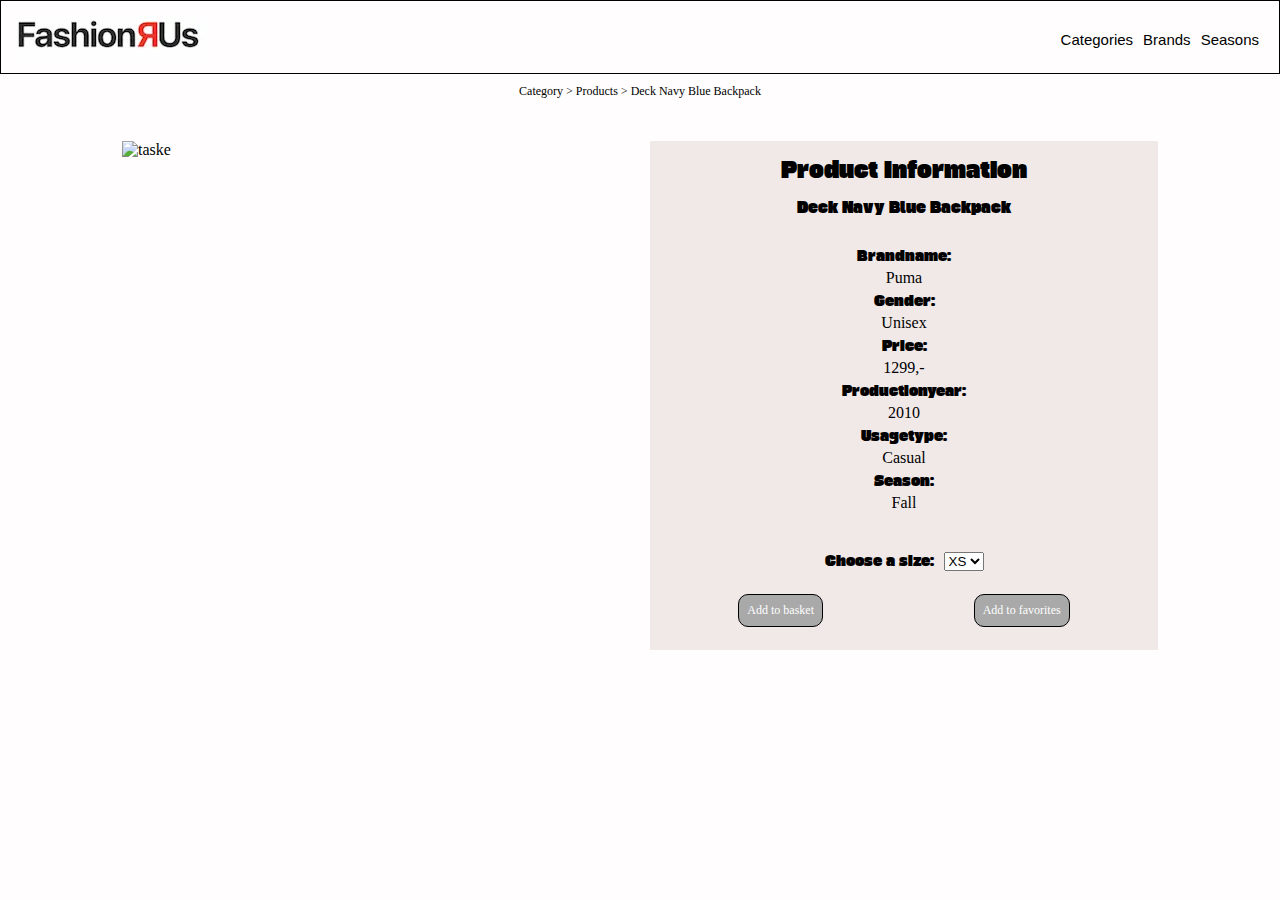
==== produkt.html @ cb080dc9 "Tilføj indhold til produkt i mobil" ====
<!DOCTYPE html>
<html lang="da">
  <head>
    <meta charset="UTF-8" />
    <meta name="viewport" content="width=device-width, initial-scale=1.0" />
    <title>Product</title>
    <link rel="stylesheet" href="css/style.css" />
    <link rel="stylesheet" href="css/layout.css" />
    <link rel="preconnect" href="https://fonts.googleapis.com" />
    <link rel="preconnect" href="https://fonts.gstatic.com" crossorigin />
    <link href="https://fonts.googleapis.com/css2?family=Bungee+Tint&family=Courier+Prime:ital,wght@0,400;0,700;1,400;1,700&family=DM+Sans:ital,opsz,wght@0,9..40,100..1000;1,9..40,100..1000&family=Hanalei&family=Pacifico&family=Playfair+Display:ital,wght@0,400..900;1,400..900&family=Quicksand:wght@300..700&family=Rasa:ital,wght@0,300..700;1,300..700&family=Rozha+One&family=Rubik+Dirt&display=swap" rel="stylesheet" />
    <link rel="preconnect" href="https://fonts.googleapis.com" />
    <link rel="preconnect" href="https://fonts.gstatic.com" crossorigin />
    <link href="https://fonts.googleapis.com/css2?family=Bungee+Tint&family=Courier+Prime:ital,wght@0,400;0,700;1,400;1,700&family=DM+Sans:ital,opsz,wght@0,9..40,100..1000;1,9..40,100..1000&family=Gasoek+One&family=Hanalei&family=Pacifico&family=Playfair+Display:ital,wght@0,400..900;1,400..900&family=Quicksand:wght@300..700&family=Rasa:ital,wght@0,300..700;1,300..700&family=Rozha+One&family=Rubik+Dirt&display=swap" rel="stylesheet" />
  </head>
  <body>
    <header>
      <a href="index.html">
        <img src="logo.webp" alt="logo" />
      </a>
      <nav>
        <ul class="menu">
          <li>
            <a href="index.html" class="menu_punkter">Categories</a>
          </li>
          <li>
            <a href="index.html" class="menu_punkter">Brands</a>
          </li>
          <li>
            <a href="index.html" class="menu_punkter">Seasons</a>
          </li>
        </ul>
        <div class="burger">
          <div class="line"></div>
          <div class="line"></div>
          <div class="line"></div>
        </div>
      </nav>
    </header>
    <main>
      <div class="navigation"><a href="index.html">Category</a> > <a href="produktliste.html">Products</a> > <a href="produkt.html">Deck Navy Blue Backpack</a></div>
      <div class="produktbeskrivelser">
        <div>
          <img src="https://kea-alt-del.dk/t7/images/webp/640/1525.webp" class="img_produkt" alt="taske" />
        </div>
        <div class="produkt_info">
          <p class="p_produkt">Product Information</p>
          <h3>Deck Navy Blue Backpack</h3>
          <ul class="kategorier">
            <li class="info">Brandname:</li>
            <p>Puma</p>
            <li class="info">Gender:</li>
            <p>Unisex</p>
            <li class="info">Price:</li>
            <p>1299,-</p>
            <li class="info">Productionyear:</li>
            <p>2010</p>
            <li class="info">Usagetype:</li>
            <p>Casual</p>
            <li class="info">Season:</li>
            <p>Fall</p>
          </ul>
          <div class="choose_size">
            <label for="size">Choose a size:</label>
            <select id="size">
              <option>XS</option>
              <option>S</option>
              <option>S</option>
              <option>M</option>
              <option>L</option>
              <option>XL</option>
            </select>
          </div>
          <div class="knapper">
            <div class="knap_kurv">
              <p class="knapper">Add to basket</p>
            </div>
            <div class="knap_buy">
              <p class="knapper">Add to favorites</p>
            </div>
          </div>
        </div>
      </div>
    </main>
    <script src="menu.js"></script>
  </body>
</html>
---- css/style.css ----
* {
  margin: 0px;
  padding: 0px;
  box-sizing: border-box;
}
img {
  width: 100%;
  height: auto;
  display: block;
}
@font-face {
  font-family: dm_sans;
  src: url(../fonts/dm_sans/dmsans-variablefont_opszwght-webfont.woff2) format("woff2");
  font-weight: normal;
  font-style: normal;
}
@font-face {
  font-family: gaso;
  src: url(../fonts/gaso/gasoekone-regular-webfont.woff2) format("woff2");
  font-weight: normal;
  font-style: normal;
}
header {
  font-size: 12px;
  font-family: Arial, Helvetica, sans-serif;
  border: 1px solid black;
  padding: 10px 15px;
}
.menu a {
  display: block;
  color: black;
  padding: 5px;
  text-decoration: none;
}
.menu a:hover {
  color: red;
}
body {
  background-color: rgba(255, 252, 252, 0.753);
}
h2 {
  font-size: 18px;
  font-family: gaso;
  font-weight: 100;
  padding: 25px 15px;
  color: red;
}
.forside {
  text-align: center;
  color: black;
}
.category {
  text-decoration: none;
  color: black;
  font-family: gaso;
  font-weight: 100;
  font-size: 15px;
  background-color: rgb(239, 69, 69);
  border: 1px solid black;
  border-radius: 10px;
  padding: 25px;
}
.category:hover {
  color: white;
}
h3 {
  font-size: 15px;
  font-family: gaso;
  font-weight: 100;
  padding-top: 5px;
  text-align: center;
}
h3:hover {
  color: red;
}
h4 {
  color: rgb(155, 155, 155);
  font-family: dm_sans;
  font-size: 14px;
  text-align: center;
}
.pris {
  font-family: dm_sans;
  font-size: 14px;
  font-weight: 900;
  text-align: center;
  padding: 5px;
}
a {
  text-decoration: none;
  color: inherit;
}
.discount {
  font-size: 14px;
  font-family: gaso;
  background-color: white;
}
.sold_out {
  font-size: 18px;
  font-family: gaso;
  background-color: white;
}
.rabat_sold {
  opacity: 0.4;
}
/* PRODUKT */
.navigation {
  padding: 10px;
  font-family: Georgia, "Times New Roman", Times, serif;
  font-size: 12px;
  text-align: center;
}
.p_produkt {
  font-family: gaso;
  font-size: 22px;
}
.info {
  list-style: none;
  font-family: gaso;
  font-size: 14px;
  padding: 5px 2px;
}
.info:hover {
  color: red;
}
p {
  font-family: dm_sans;
}
.produkt_info {
  background-color: rgb(241, 232, 232);
}
.choose_size {
  font-family: gaso;
  font-weight: 100;
  font-size: 14px;
  gap: 10px;
}
.choose_size:hover {
  color: red;
}
.knap_kurv,
.knap_buy {
  background-color: darkgrey;
  color: white;
  border-radius: 10px;
  border: 1px solid black;
}
.knap_kurv:hover,
.knap_buy:hover {
  color: red;
  background-color: white;
  border: 1px solid black;
}
.knapper {
  font-family: Georgia, "Times New Roman", Times, serif;
  font-size: 12px;
}
@media (min-width: 850px) {
  header {
    font-size: 15px;
  }
  h2 {
    font-size: 30px;
    font-family: gaso;
    padding: 25px 15px;
  }
  .category {
    font-size: 20px;
    padding: 2rem;
  }
}
---- css/layout.css ----
header {
  padding-top: 15px;
  padding-left: 10px;
  padding-right: 10px;
  display: flex;
  justify-content: space-between;
}
.menu {
  display: flex;
  list-style: none;
  padding: 10px 5px;
  text-align: center;
}
.burger {
  width: 25px;
  height: 15px;
  cursor: pointer;
  margin: 1rem 2rem;
}
.burger .line {
  width: 100%;
  height: 2px;
  background-color: black;
  margin-bottom: 5px;
  transition: 0.2s linear;
}
.burger {
  display: none;
}
@media screen and (max-width: 800px) {
  .menu {
    display: none;
  }
  .burger {
    display: block;
  }
  .burger.active .line:nth-child(1) {
    transform: rotate(45deg) translate(5px, 5px);
    transition: 0.2s linear;
  }
  .burger.active .line:nth-child(2) {
    opacity: 0;
    transition: 0.15s linear;
  }
  .burger.active .line:nth-child(3) {
    transform: rotate(-45deg) translate(5px, -5px);
    transition: 0.2s linear;
  }
  nav.active .menu {
    display: block;
    position: absolute;
    background-color: white;
    border: 1px solid black;
    top: 60px;
    left: 0;
    width: 100%;
    z-index: 1;
  }
  nav.active .menu li {
    margin: 10px 20px;
  }
  nav.active .menu a {
    font-size: 15px;
  }
}
.category_list_container {
  display: grid;
  grid-template-columns: repeat(2, 1fr);
  text-align: center;
  gap: 15px;
  padding: 15px 10px;
}
/* produktliste */
.product_list_container {
  display: grid;
  grid-template-columns: 1fr 1fr;
  padding: 15px;
  gap: 10px;
}
.produkt {
  border: 1px solid black;
}
.produkt_rabat {
  border: 1px solid black;
  display: grid;
}
.rabat,
.rabat_sold {
  grid-row: 1 / 2;
  grid-column: 1 / 2;
  align-self: stretch;
}
.discount,
.sold_out {
  grid-row: 1 / 2;
  grid-column: 1 / 2;
}
.discount {
  place-self: start end;
  margin: 15px;
  padding: 10px;
  z-index: 10;
}
.sold_out {
  place-self: center;
  padding: 18px;
  z-index: 10;
}
/* Produkt */
.produktbeskrivelser {
  display: grid;

  gap: 20px;
  margin: 2rem;
}
.produkt_info {
  padding: 15px;
}
.p_produkt {
  padding-bottom: 10px;
  text-align: center;
}
.kategorier {
  column-count: 2;
  padding: 25px;
  text-align: center;
}
.choose_size {
  display: flex;
  justify-content: center;
  padding: 15px;
}
.knapper {
  display: flex;
  gap: 20px;
  justify-content: space-around;
  padding: 8px;
}
/* DESKTOP */
@media (min-width: 850px) {
  .produktbeskrivelser {
    grid-template-columns: repeat(2, 1fr);
  }
  main {
    max-width: 1100px;
    margin: 0 auto;
  }
  .category_list_container {
    gap: 15px;
  }
  .category_list_container {
    display: grid;
    grid-template-columns: repeat(3, 1fr);
  }
  /* produktliste */
  .product_list_container {
    display: grid;
    grid-template-columns: repeat(3, 1fr);
    padding: 15px;
    gap: 10px;
  }
  /* PRODUKT */
  .kategorier {
    display: flex;
    flex-direction: column;
    text-align: center;
  }
}
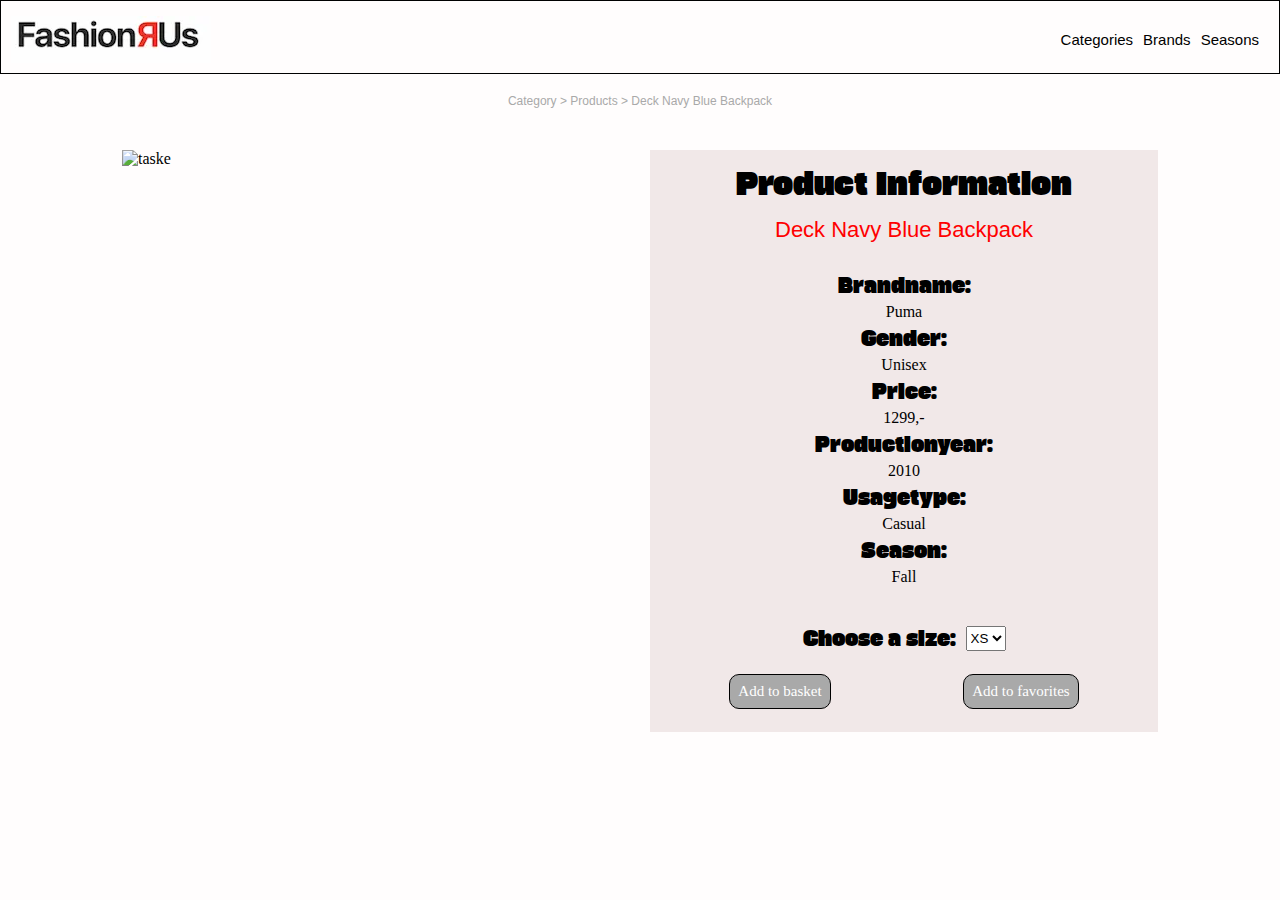
==== commit 2f875895: "tilføj features til produkt i desktop" ====
--- a/produkt.html
+++ b/produkt.html
@@ -38,14 +38,14 @@
       </nav>
     </header>
     <main>
-      <div class="navigation"><a href="index.html">Category</a> > <a href="produktliste.html">Products</a> > <a href="produkt.html">Deck Navy Blue Backpack</a></div>
+      <div class="navigation"><a href="index.html" class="index">Category</a> > <a href="produktliste.html" class="index">Products</a> > <a href="produkt.html" class="index">Deck Navy Blue Backpack</a></div>
       <div class="produktbeskrivelser">
         <div>
           <img src="https://kea-alt-del.dk/t7/images/webp/640/1525.webp" class="img_produkt" alt="taske" />
         </div>
         <div class="produkt_info">
           <p class="p_produkt">Product Information</p>
-          <h3>Deck Navy Blue Backpack</h3>
+          <h3 class="displaynavn">Deck Navy Blue Backpack</h3>
           <ul class="kategorier">
             <li class="info">Brandname:</li>
             <p>Puma</p>
--- a/css/style.css
+++ b/css/style.css
@@ -63,15 +63,20 @@
 .category:hover {
   color: white;
 }
+.displaynavn {
+  font-size: 17px;
+  color: red;
+  font-family: Arial, Helvetica, sans-serif;
+  padding-top: 5px;
+  text-align: center;
+}
 h3 {
+  font-family: gaso;
   font-size: 15px;
-  font-family: gaso;
   font-weight: 100;
   padding-top: 5px;
-  text-align: center;
-}
-h3:hover {
-  color: red;
+
+  text-align: center;
 }
 h4 {
   color: rgb(155, 155, 155);
@@ -106,9 +111,14 @@
 /* PRODUKT */
 .navigation {
   padding: 10px;
-  font-family: Georgia, "Times New Roman", Times, serif;
-  font-size: 12px;
-  text-align: center;
+  font-family: Arial, Helvetica, sans-serif;
+  font-size: 10px;
+  padding-top: 15px;
+  text-align: center;
+  color: darkgrey;
+}
+.index:hover {
+  color: red;
 }
 .p_produkt {
   font-family: gaso;
@@ -125,6 +135,11 @@
 }
 p {
   font-family: dm_sans;
+}
+.beskrivelse {
+  font-family: dm_sans;
+  font-size: 15px;
+  padding-bottom: 12px;
 }
 .produkt_info {
   background-color: rgb(241, 232, 232);
@@ -168,4 +183,28 @@
     font-size: 20px;
     padding: 2rem;
   }
-}
+  .navigation {
+    padding: 10px;
+    font-family: Arial, Helvetica, sans-serif;
+    font-size: 12px;
+    padding-top: 20px;
+  }
+  .displaynavn {
+    font-size: 22px;
+  }
+  .p_produkt {
+    font-size: 30px;
+  }
+  .info,
+  .choose_size {
+    font-size: 20px;
+  }
+  .beskrivelse {
+    font-size: 18px;
+  }
+  .knapper {
+    font-family: Georgia, "Times New Roman", Times, serif;
+    font-size: 15px;
+    padding: 10px;
+  }
+}
--- a/css/layout.css
+++ b/css/layout.css
@@ -165,4 +165,9 @@
     flex-direction: column;
     text-align: center;
   }
+  .produkt_info {
+    display: flex;
+    flex-direction: column;
+    justify-content: space-between;
+  }
 }
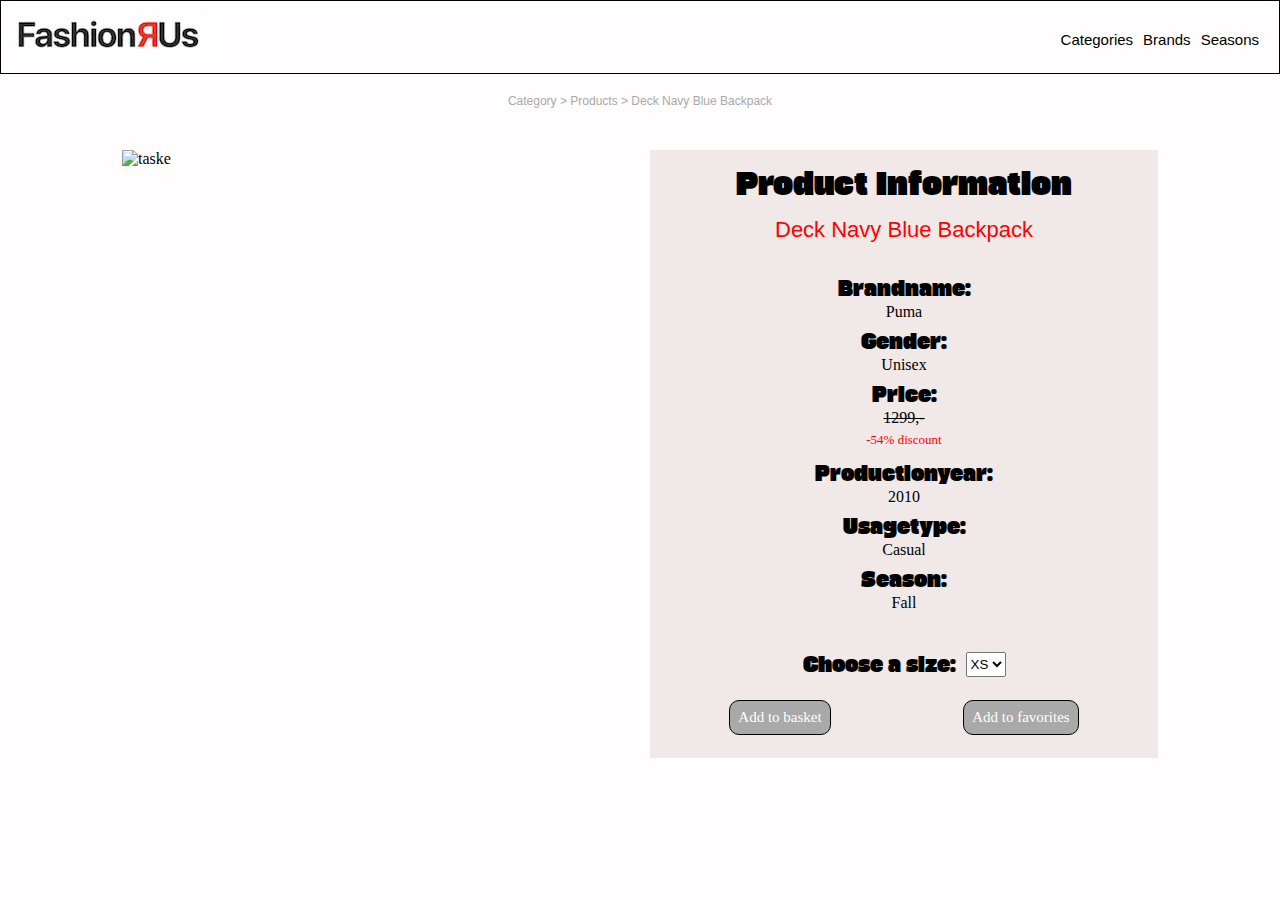
==== commit aa908d06: "indsæt rabat i produkt.html" ====
--- a/produkt.html
+++ b/produkt.html
@@ -52,7 +52,8 @@
             <li class="info">Gender:</li>
             <p>Unisex</p>
             <li class="info">Price:</li>
-            <p>1299,-</p>
+            <p class="old_price">1299,-</p>
+            <p class="discount_produkt">-54% discount</p>
             <li class="info">Productionyear:</li>
             <p>2010</p>
             <li class="info">Usagetype:</li>
--- a/css/style.css
+++ b/css/style.css
@@ -84,12 +84,16 @@
   font-size: 14px;
   text-align: center;
 }
-.pris {
+.pris,
+.pris_tilbud {
   font-family: dm_sans;
   font-size: 14px;
   font-weight: 900;
   text-align: center;
   padding: 5px;
+}
+.pris_tilbud {
+  text-decoration: line-through;
 }
 a {
   text-decoration: none;
@@ -128,13 +132,17 @@
   list-style: none;
   font-family: gaso;
   font-size: 14px;
-  padding: 5px 2px;
+  padding: 2px;
+  padding-top: 8px;
 }
 .info:hover {
   color: red;
 }
 p {
   font-family: dm_sans;
+}
+.old_price {
+  text-decoration: line-through;
 }
 .beskrivelse {
   font-family: dm_sans;
@@ -143,6 +151,15 @@
 }
 .produkt_info {
   background-color: rgb(241, 232, 232);
+}
+.discount_produkt {
+  font-size: 13px;
+  color: red;
+  align-self: center;
+  padding: 5px;
+}
+.info_pris {
+  text-decoration: line-through;
 }
 .choose_size {
   font-family: gaso;
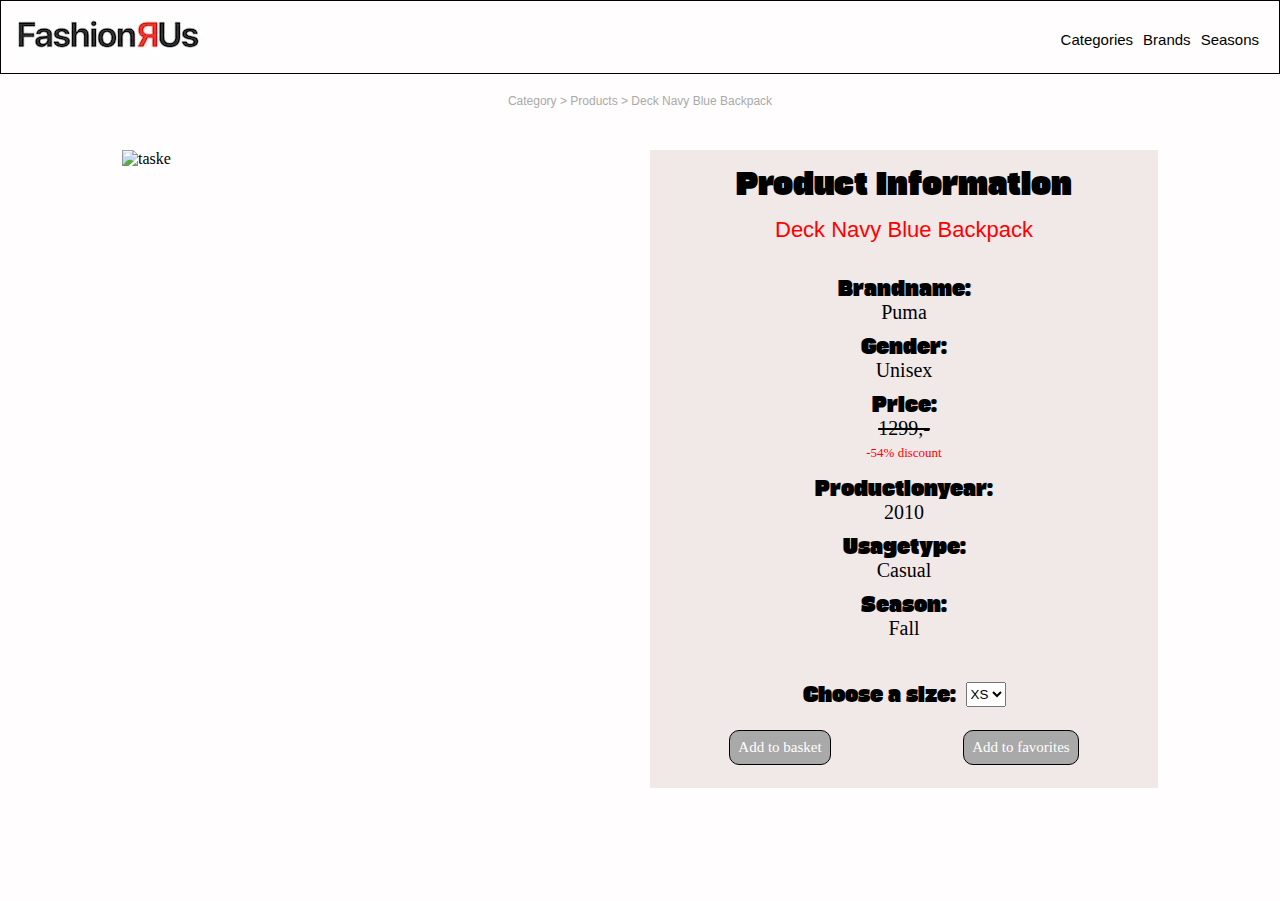
==== commit e9c9c118: "ret fejl i validering" ====
--- a/produkt.html
+++ b/produkt.html
@@ -47,19 +47,32 @@
           <p class="p_produkt">Product Information</p>
           <h3 class="displaynavn">Deck Navy Blue Backpack</h3>
           <ul class="kategorier">
-            <li class="info">Brandname:</li>
-            <p>Puma</p>
-            <li class="info">Gender:</li>
-            <p>Unisex</p>
-            <li class="info">Price:</li>
-            <p class="old_price">1299,-</p>
-            <p class="discount_produkt">-54% discount</p>
-            <li class="info">Productionyear:</li>
-            <p>2010</p>
-            <li class="info">Usagetype:</li>
-            <p>Casual</p>
-            <li class="info">Season:</li>
-            <p>Fall</p>
+            <li class="info">
+              Brandname:
+              <p>Puma</p>
+            </li>
+            <li class="info">
+              Gender:
+              <p>Unisex</p>
+            </li>
+            <li class="info">
+              Price:
+              <p class="old_price">1299,-</p>
+              <p class="discount_produkt">-54% discount</p>
+            </li>
+
+            <li class="info">
+              Productionyear:
+              <p>2010</p>
+            </li>
+            <li class="info">
+              Usagetype:
+              <p>Casual</p>
+            </li>
+            <li class="info">
+              Season:
+              <p>Fall</p>
+            </li>
           </ul>
           <div class="choose_size">
             <label for="size">Choose a size:</label>
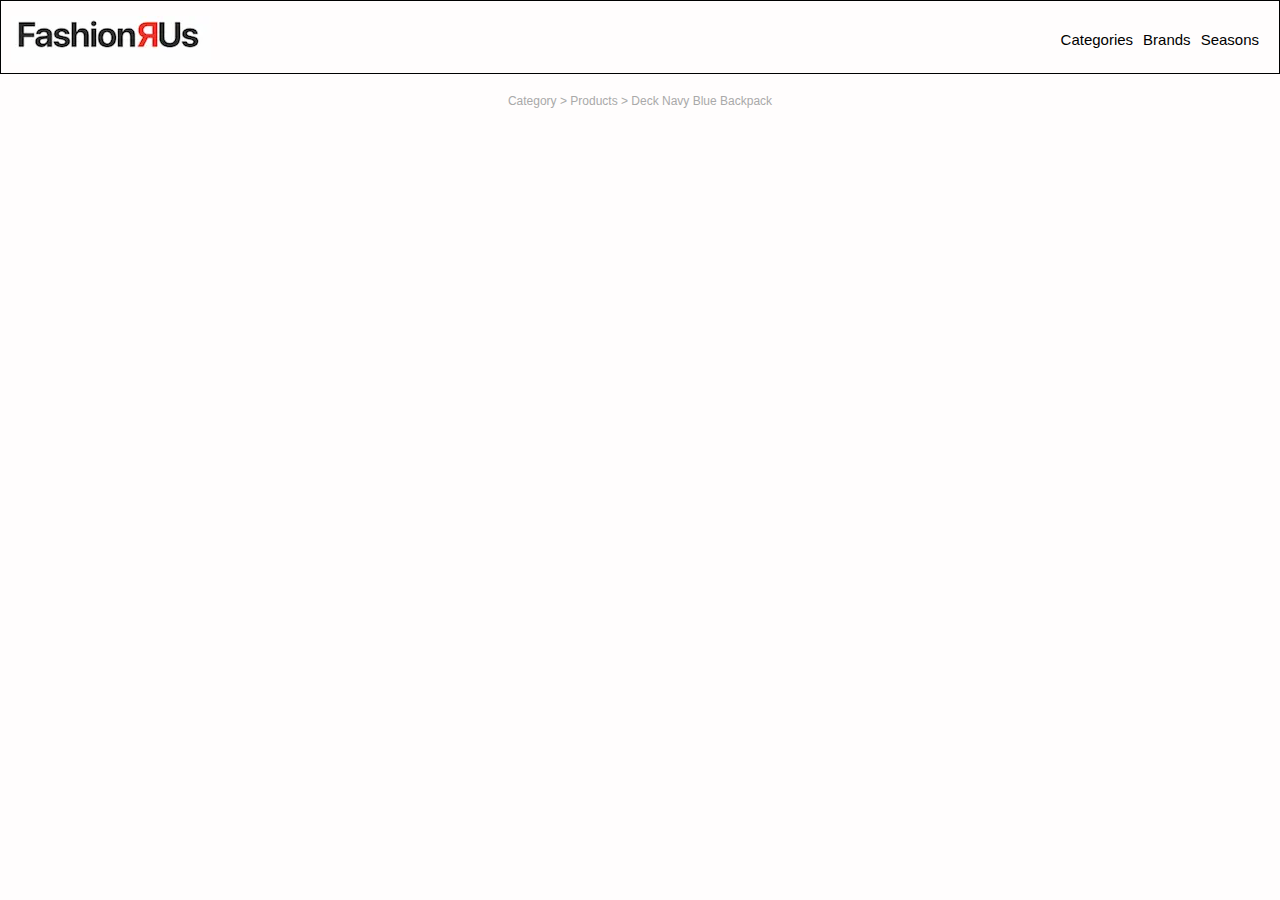
==== commit 6bb08793: "sæt produkt.js ind" ====
--- a/produkt.html
+++ b/produkt.html
@@ -40,7 +40,7 @@
     <main>
       <div class="navigation"><a href="index.html" class="index">Category</a> > <a href="produktliste.html" class="index">Products</a> > <a href="produkt.html" class="index">Deck Navy Blue Backpack</a></div>
       <div class="produktbeskrivelser">
-        <div>
+        <!-- <div>
           <img src="https://kea-alt-del.dk/t7/images/webp/640/1525.webp" class="img_produkt" alt="taske" />
         </div>
         <div class="produkt_info">
@@ -92,10 +92,11 @@
             <div class="knap_buy">
               <p class="knapper">Add to favorites</p>
             </div>
-          </div>
-        </div>
+          </div> -->
+        <!-- </div> -->
       </div>
     </main>
     <script src="menu.js"></script>
+    <script src="produkt.js"></script>
   </body>
 </html>
